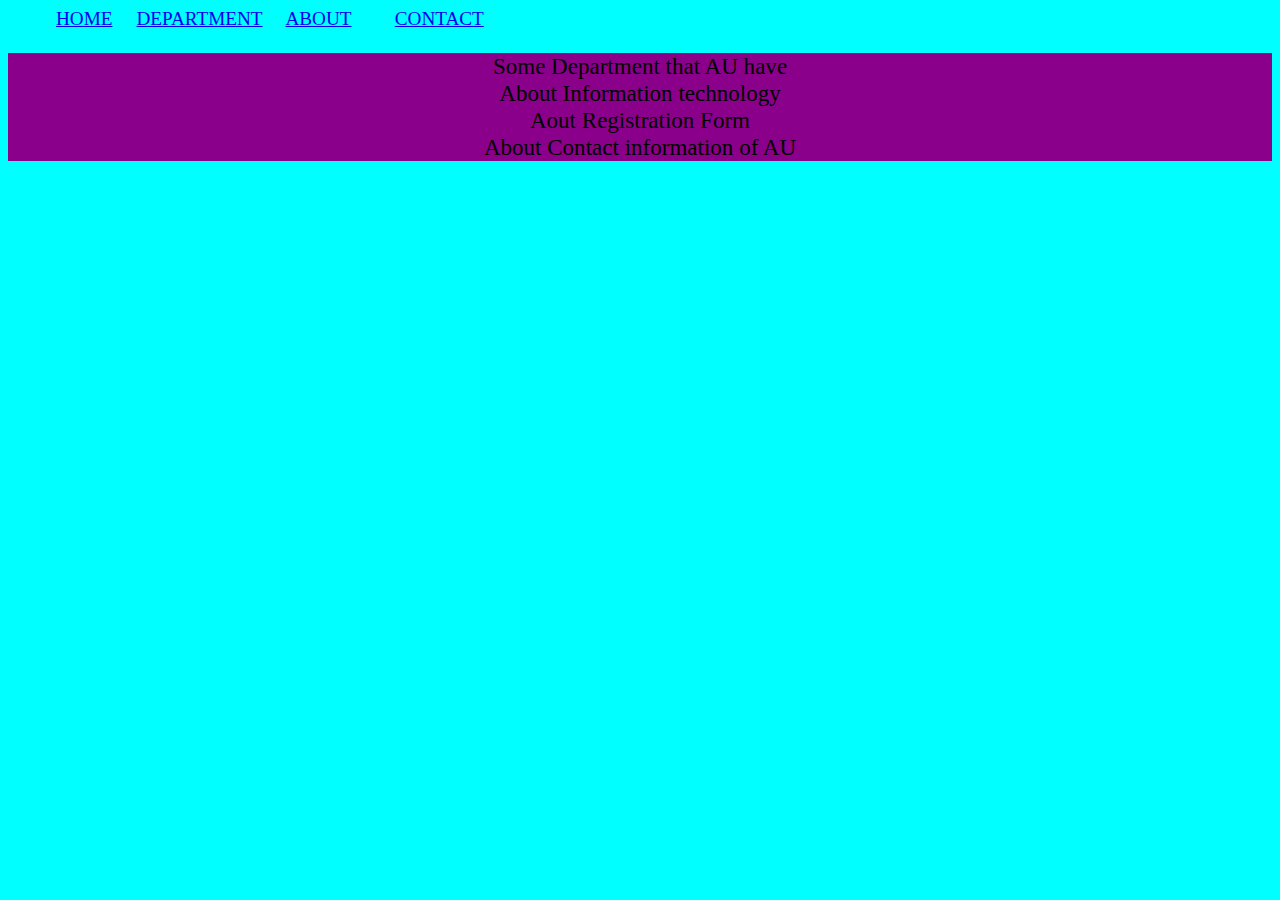
==== destaw/about.html @ ff4d68c0 "Add files via upload" ====
<!DOCTYPE html>
<html>
    <head>
        <title></title>
    </head> 
    <div class="navbar">
        &emsp; &emsp; <a href="registration form.html">HOME</a>
        &emsp;<a href="dep.html">DEPARTMENT</a>&emsp;
          <a href="about.html">ABOUT</a>&emsp;&emsp;
          <a href="contact.html">CONTACT</a>
      </div>
    <body style="background-color:cyan;font-size: larger;">
        <p style="background-color: lawngreen;text-align: center;"></p>
        <p style="background-color: darkmagenta;text-align: center;font-size: larger;">
        Some Department that AU have<br>
        About Information technology<br>
         Aout Registration Form<br>
        About Contact information of AU
    </p>
    </body>
</html>
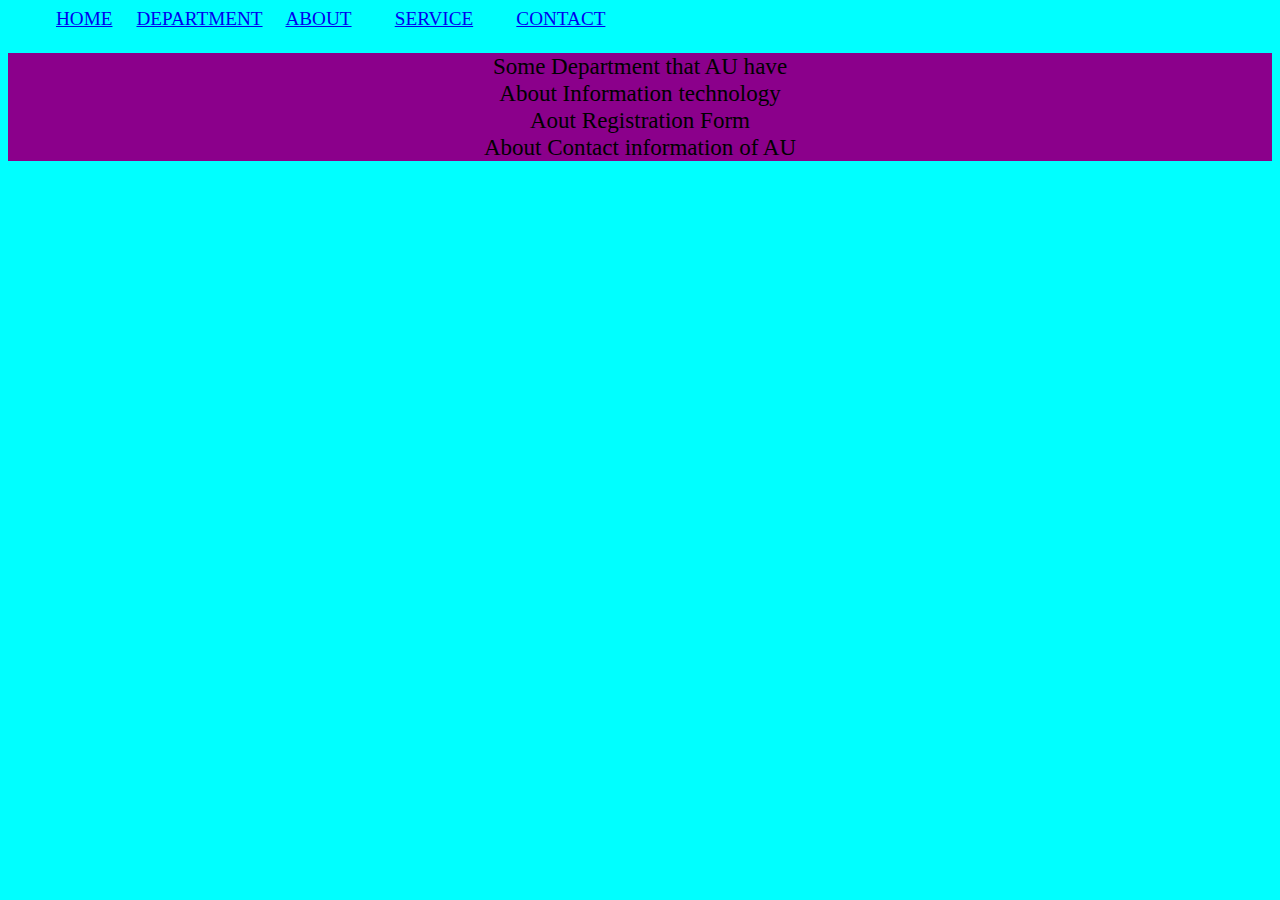
==== commit 426edfba: "Add files via upload" ====
--- a/destaw/about.html
+++ b/destaw/about.html
@@ -4,9 +4,10 @@
         <title></title>
     </head> 
     <div class="navbar">
-        &emsp; &emsp; <a href="registration form.html">HOME</a>
+        &emsp; &emsp; <a href="index.html">HOME</a>
         &emsp;<a href="dep.html">DEPARTMENT</a>&emsp;
           <a href="about.html">ABOUT</a>&emsp;&emsp;
+          <a href="registration form.html">SERVICE</a>&emsp;&emsp;
           <a href="contact.html">CONTACT</a>
       </div>
     <body style="background-color:cyan;font-size: larger;">
